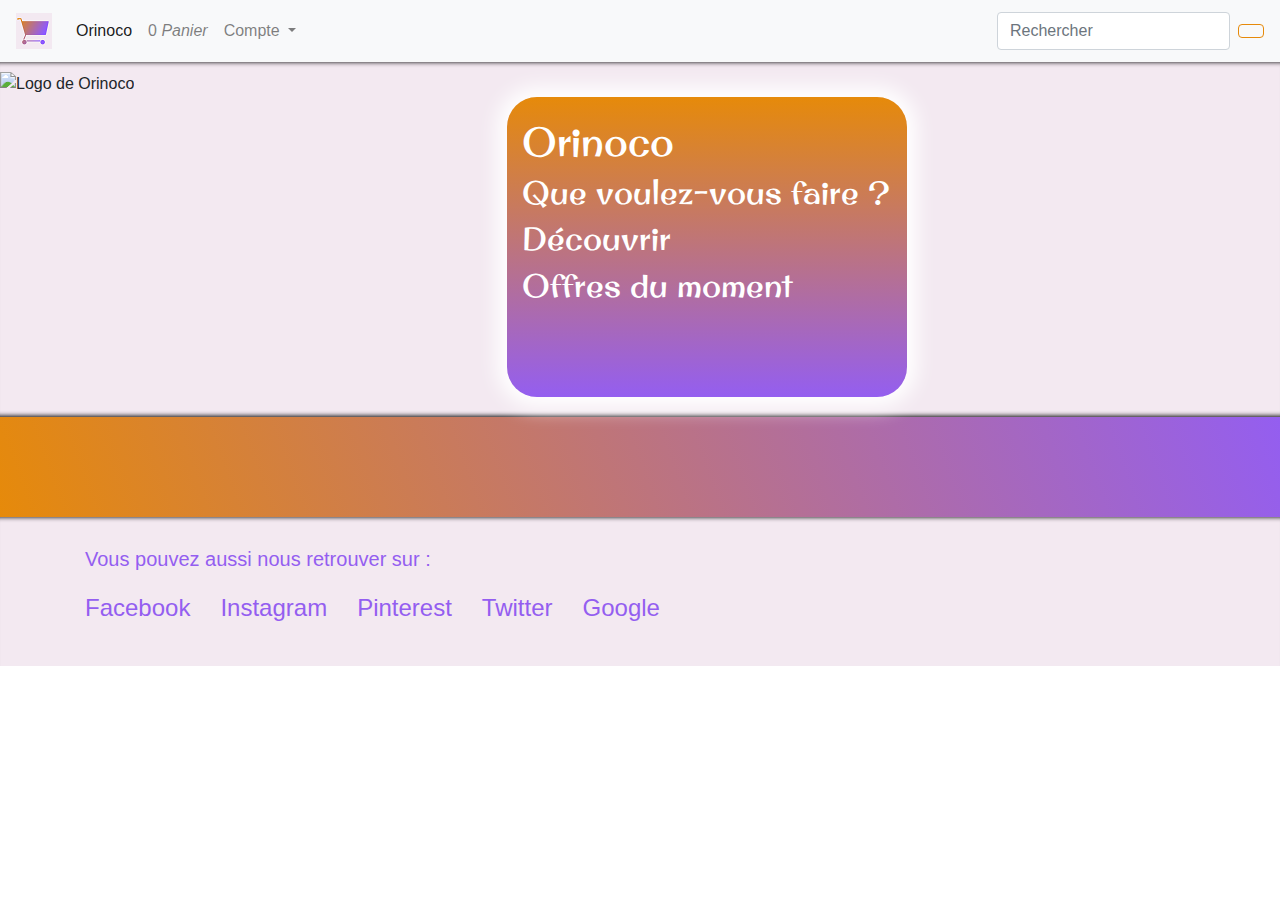
==== Front-end/index.html @ 2c756c41 "façade terminée et début du js" ====
<!DOCTYPE html>
<html lang="en">
<head>
    <meta charset="UTF-8">
    <meta http-equiv="X-UA-Compatible" content="IE=edge">
    <meta name="viewport" content="width=device-width, initial-scale=1.0">
    <link rel="stylesheet" href="https://maxcdn.bootstrapcdn.com/bootstrap/4.0.0/css/bootstrap.min.css" integrity="sha384-Gn5384xqQ1aoWXA+058RXPxPg6fy4IWvTNh0E263XmFcJlSAwiGgFAW/dAiS6JXm" crossorigin="anonymous">
    <link rel="icon" type="image/png" sizes="16x16" href="Images/Logo2.png">
    <script src="https://kit.fontawesome.com/098e3b7b1c.js" crossorigin="anonymous"></script>
    <link rel="preconnect" href="https://fonts.gstatic.com">
    <link href="https://fonts.googleapis.com/css2?family=Original+Surfer&display=swap" rel="stylesheet">
    <link rel="stylesheet" href="stylesheet1.css">
    <title>Orinoco</title>
</head>

<body onload="afficheProduits(), panierActuel()">
    
    <header>
        <nav class="navbar navbar-expand-lg navbar-light bg-light">
            <a class="navbar-brand" href="#"><img src="Images/Logo3.png" alt="Logo"></a>
            <button class="navbar-toggler" type="button" data-toggle="collapse" data-target="#navbarSupportedContent" aria-controls="navbarSupportedContent" aria-expanded="false" aria-label="Toggle navigation">
              <span class="navbar-toggler-icon"></span>
            </button>
          
            <div class="collapse navbar-collapse" id="navbarSupportedContent">
              <ul class="navbar-nav mr-auto">
                <li class="nav-item active">
                  <a class="nav-link" href="index.html">Orinoco <span class="sr-only">(current)</span></a>
                </li>
                <li class="nav-item">
                  <a class="nav-link" href="panier.html"><span id="panier"></span> <i class="fas fa-shopping-bag"> Panier</i></a>
                </li>
                <li class="nav-item dropdown">
                  <a class="nav-link dropdown-toggle" href="#" id="navbarDropdown" role="button" data-toggle="dropdown" aria-haspopup="true" aria-expanded="false">
                    Compte
                  </a>
                  <div class="dropdown-menu" aria-labelledby="navbarDropdown">
                    <a class="dropdown-item" href="#">Se connecter</a>
                    <a class="dropdown-item" href="#">Créer un compte</a>
                    <div class="dropdown-divider"></div>
                    <a class="dropdown-item" href="#">Déconnexion</a>
                  </div>
                </li>
                <li class="nav-item">
                  <a class="nav-link disabled" href="#"><i class="fas fa-tools"></i></a>
                </li>
              </ul>
              <form class="form-inline my-2 my-lg-0">
                <input class="form-control mr-sm-2" type="search" placeholder="Rechercher" aria-label="search">
                <button class="btn btn-outline-warning my-2 my-sm-0" type="submit"><i class="fas fa-search"></i></button>
              </form>
            </div>
        </nav>

    </header>

    <section class="orinoco">
        <div class="orinoco2">
            <img src="images/Logo.png" alt="Logo de Orinoco">         
        </div>
        <div class="container orinoco3">
            <div class="row marge20bot">
                <div class="col mb-3">
                    <h1>Orinoco</h1>
                    <div>
                        <h2>Que voulez-vous faire ?</h2>
                    </div>
                    <div>
                        <h2>Découvrir</h2>
                    </div>
                    <div>
                        <h2>Offres du moment</h2>
                    </div>
                    <div class="orinoco4">
                        <h2><i class="fas fa-store-alt"></i></h2>
                        <h2><i class="fas fa-tags"></i></h2>
                        <h2><i class="fas fa-gem"></i></h2>
                    </div>
                </div>
            </div>
        </div>
        
    </section>

    <section class="menu">
        <div id="ours1"></div>
    </section>    
    <footer>
        <div class="container">
            <div class="row">
                <div class="col">
                    <h5>Vous pouvez aussi nous retrouver sur :</h5>
                </div>
            </div>
            <div class="row marge20bot pad15top">
                <a href="autre.html"><div class="col">
                    <h4>Facebook <i class="fab fa-facebook-square"></i></h4>
                </div></a>
                <a href="autre.html"><div class="col">
                    <h4>Instagram <i class="fab fa-instagram-square"></i></h4>
                </div></a>
                <a href="autre.html"><div class="col">
                    <h4>Pinterest <i class="fab fa-pinterest-square"></i></h4>
                </div></a>
                <a href="autre.html"><div class="col">
                    <h4>Twitter <i class="fab fa-twitter-square"></i></h4>
                </div></a>
                <a href="autre.html"><div class="col">
                    <h4>Google <i class="fab fa-google-plus-square"></i></h4>
                </div></a>
            </div>
        </div>
    </footer>

    <script src="Javascript/javascript.js"></script>

</body>
</html>
---- Front-end/stylesheet1.css ----
/*classes*/

.grand{
    height: 600px;
}

.marge20bot{
    margin-bottom: 20px;
}

.blanc{
    color: white;
}

.pad15top{
    padding-top: 15px;
}

/*fin des classes*/

/*spéciation*/

/*fin spéciation*/

/* début keyframe */

@keyframes animation1{
	0%{
		opacity: 0;	
	}
	100%{
		opacity: 1;		
	}
}

@keyframes animation2{
	0%{
		opacity: 1;
		transform: rotate(0);
	}
	10%{
		opacity: 0.8;
	}
	20%{
		opacity: 1;
	}
	30%{
		opacity: 0.8;
	}
	40%{
		opacity: 1;
	}
	50%{
		opacity: 0.8;
	}
	60%{
		opacity: 0.6;
	}
	70%{
		opacity: 0.8;
	}
	80%{
		opacity: 0.1;			
	}
	90%{
		opacity: 0.6;
	}
	100%{
		opacity: 0;
		transform: rotate(2turn)		
	}
}

@keyframes animation3{
	0%{
		opacity: 0;
	}
	35%{
		opacity: 0;
	}
	100%{
		opacity: 1;
	}
}

@keyframes issou {
    0%{
        color: white;
        transform: translateX(0px) translateY(0px);
    }
    4%{
        transform: translateX(0px) translateY(5px);
    }
    8%{
        transform: translateX(0px) translateY(0px);
    }
    12%{
        transform: translateX(0px) translateY(5px);
        color: red;   
    }
    16%{
        transform: translateX(0px) translateY(0px);
    }
    20%{
        transform: translateX(0px) translateY(5px);     
    }
    24%{
        transform: translateX(0px) translateY(0px);
    }
    28%{
        transform: translateX(0px) translateY(5px);
    }
    32%{
        transform: translateX(0px) translateY(0px);
    }
    36%{
        transform: translateX(0px) translateY(5px);
    }
    40%{
        color: rgb(73, 1, 1);
        transform: translateX(0px) translateY(0px);
    }
    80%{
        transition-timing-function : cubic-bezier(0.075, 0.82, 0.165, 1);      
        color: red;
        transform: translateX(-40px) translateY(0px);       
    }
    100%{
        color: red;
        transform: translateX(350px) translateY(0px);      
    }
}

@keyframes flamme{
    0%{
        opacity: 0;
    }
    20%{
        opacity: 0.8;
        transform: translateY(0px);
    }
    40%{
        opacity: 0.2;
    }
    60%{
        opacity: 0.8;
        transition-timing-function : cubic-bezier(0.075, 0.82, 0.165, 1);       
        transform: translateY(-10px);
    }
    80%{
        opacity: 0.2;
        transition-timing-function : cubic-bezier(0.075, 0.82, 0.165, 1);       
        transform: translateY(-5px);
    }
    90%{
        opacity: 0.8;
    }
    100%{
        opacity: 0;
    }
}
/* fin keyframe */
/* début du code */
/* début de la page accueil */
/* début du header */

.btn-outline-warning{
    color: #E68A0A;
    border-color: #E68A0A;
}

.btn-outline-warning:hover{
    border-color: #E68A0A;
    background-color: #E68A0A;
    color: white;
}

.btn-outline-warning:link, .btn-outline-warning:active, .btn-outline-warning:checked ,.btn-outline-warning:focus{
    box-shadow: #E68A0A;
    border-color: #E68A0A;
    background-color: #E68A0A;
}
/* fin du header */

section.orinoco{
    display: flex;
    background-color: #F3E9F1;
    padding-bottom: 20px;
    box-shadow: inset 0px -10px 5px -9px black, inset 0 5px 5px -5px black;
}

section.orinoco div img{
    padding-top: 10px;
}

section.couleur{
    background: linear-gradient(180deg, #E68A0A, #945EF0);
}

section div.orinoco3{
    background: linear-gradient(180deg, #E68A0A, #945EF0);
    color: white;
    box-shadow: 0px 0px 20px 10px;
    width: 400px;
    height: 300px;
    border-radius: 30px;
    margin-top: 35px;
    padding-top: 20px;
    font-family: 'Original Surfer', cursive;
}

section div.orinoco3 div.orinoco4{
    display: flex;
    margin: auto;
    width: 250px;
    margin-top: 20px;
}

section div.orinoco3 div.orinoco4 h2{
    margin: auto;
}

section.menu{
    background: linear-gradient(70deg, #E68A0A, #945EF0);
    padding-top: 50px;
    padding-bottom: 50px;  
    display: flex;
    flex-wrap: wrap;
}

section.menu div#ours1{
    display: flex;
    flex-wrap: wrap;
}

div#ours2{
    background-color: white;
    border-radius: 20px;
    height: 190px;
    width: 300px;
    margin: auto;
    margin-top: 50px;
    font-family: 'Original Surfer', cursive;
    overflow: hidden;
    box-shadow: 0px 0px 10px 5px #F3E9F1;   
    transition: all;
    transition-duration: 500ms;
}

div#ours2 div.nom{
    background-color: white;
    color: #945EF0;
    height: 160px;
    padding-top: 8px;
    padding-left: 10px;
    transform: translateY(0px);
    transition: all;
    transition-duration: 500ms;
    box-shadow: inset 0 5px 5px -5px black;
}

div#ours2:hover{
    box-shadow: 0px 0px 20px 10px #F3E9F1;
}

div#ours2:hover div.nom{
    transform: translateY(-75px);
}

div#ours2 img{
    width: 300px;
}

section div a{
    color: black;
    text-decoration: none;
}

section div a:link{
    color: black;
    text-decoration: none;
}

/*page produit */

section#produit div#produit1{
    background-color: white;
    width: 70%;
    margin: auto;
    margin-top: 50px;
    border-radius: 30px;
}

/* début du footer */
footer{
    background-color: #F3E9F1;
    color: #945EF0;
    box-shadow: inset 0 5px 5px -5px black;
    padding-top: 30px;
    padding-bottom: 15px;
}

footer a
{
    text-decoration: none;
    transition: all;
    transition-duration: 500ms;
}

footer a:link{
    color: #945EF0;
    text-decoration: none;
}

footer a:hover{
    background: linear-gradient(70deg, #E68A0A, #945EF0);
}
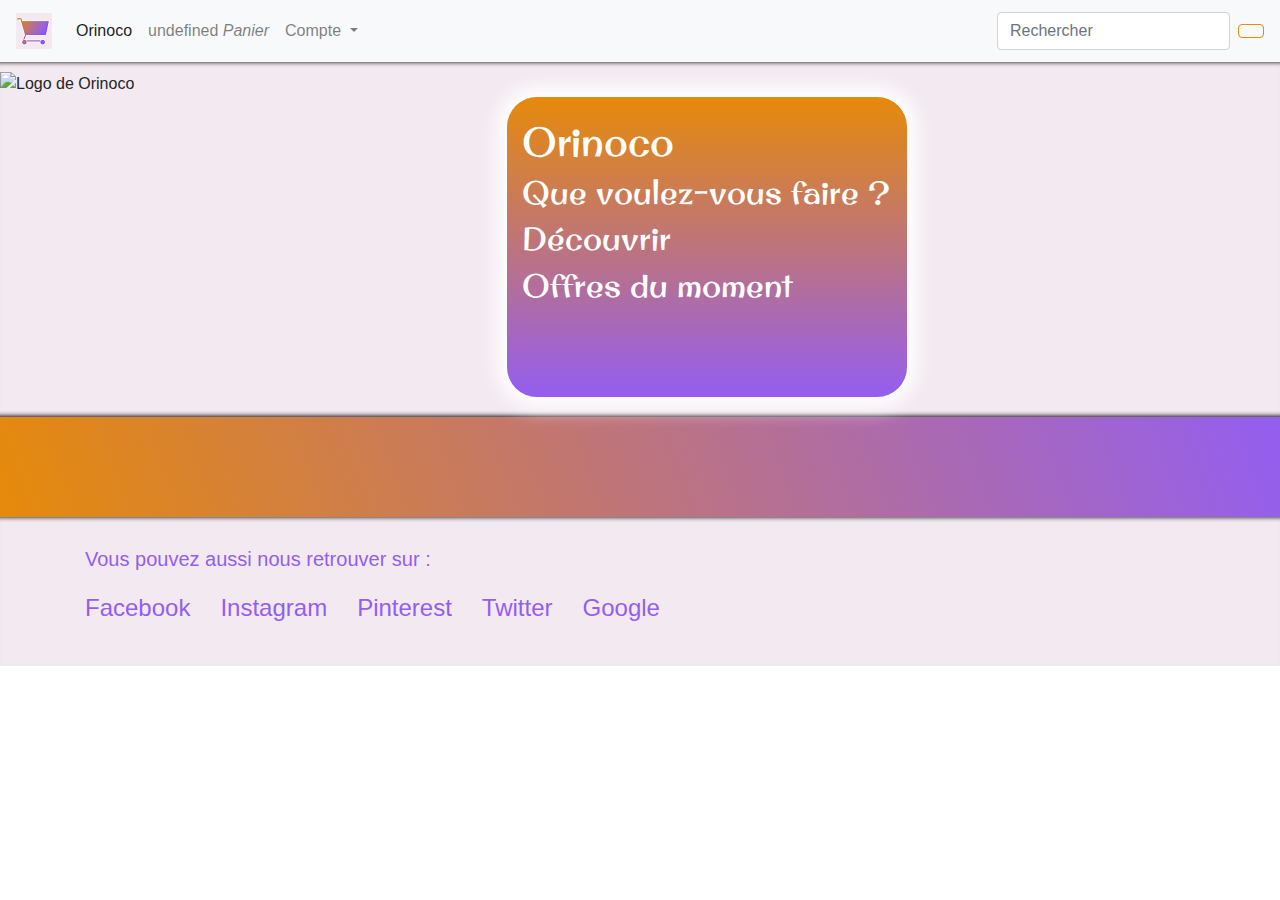
==== commit df13798f: "test" ====
--- a/Front-end/index.html
+++ b/Front-end/index.html
@@ -112,7 +112,7 @@
         </div>
     </footer>
 
-    <script src="Javascript/javascript.js"></script>
+    <script src="Javascript/javascript(index).js"></script>
 
 </body>
 </html>--- a/Front-end/stylesheet1.css
+++ b/Front-end/stylesheet1.css
@@ -289,6 +289,8 @@
     margin: auto;
     margin-top: 50px;
     border-radius: 30px;
+    overflow: hidden;
+    box-shadow: 0px 0px 20px 3px #F3E9F1;
 }
 
 /* début du footer */
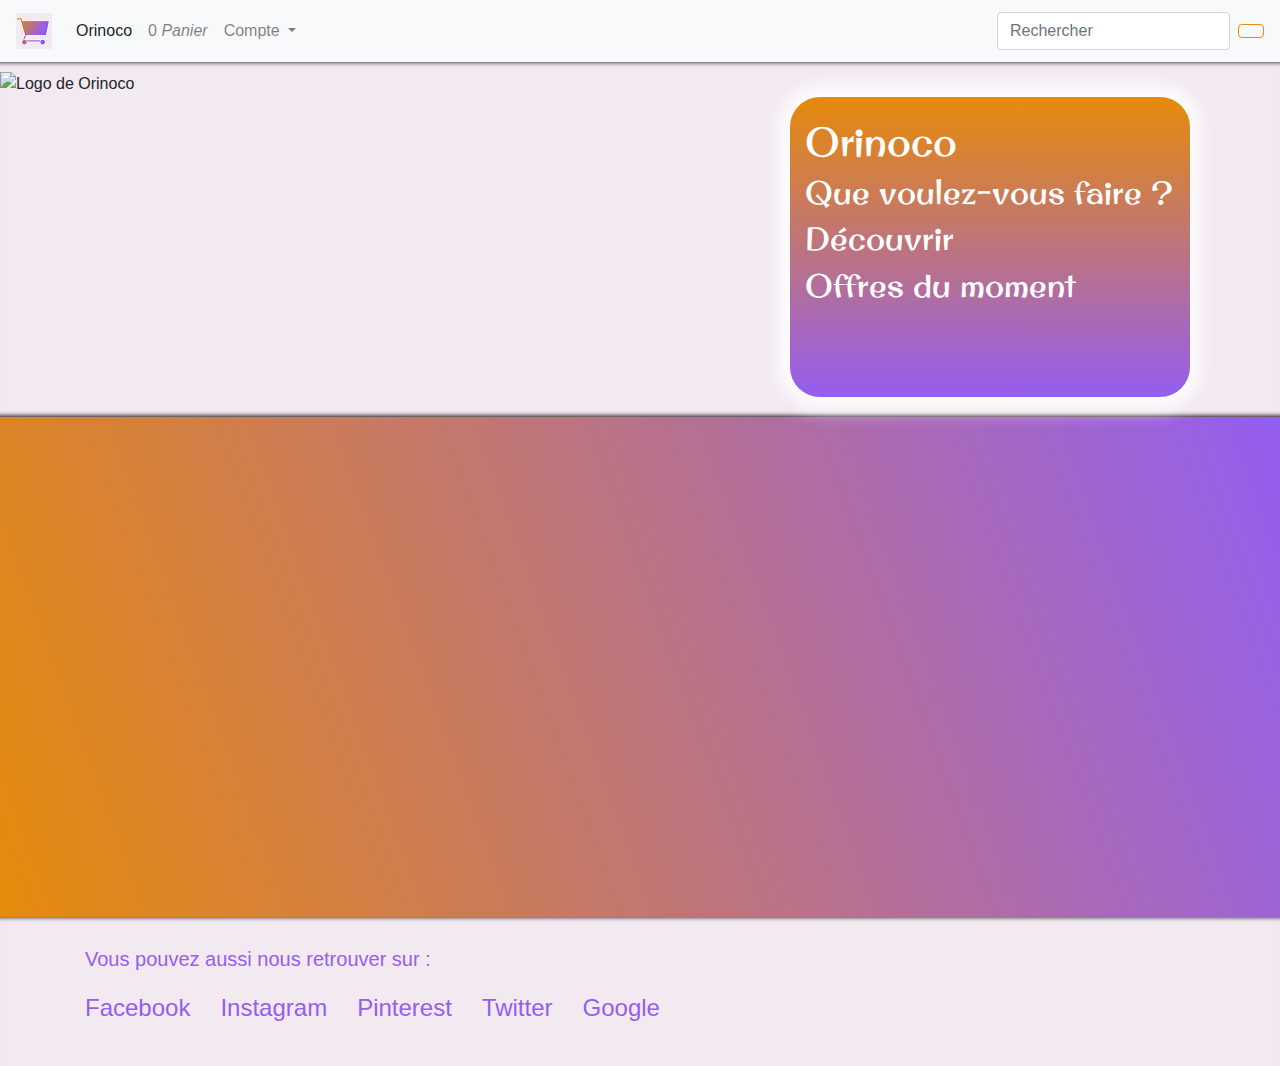
==== commit fb3c1da3: "second commit" ====
--- a/Front-end/index.html
+++ b/Front-end/index.html
@@ -79,7 +79,9 @@
                 </div>
             </div>
         </div>
-        
+        <div class="orinoco4">
+            <i class="fas fa-store-alt"></i>
+        </div>
     </section>
 
     <section class="menu">
@@ -112,7 +114,7 @@
         </div>
     </footer>
 
-    <script src="Javascript/javascript(index).js"></script>
+    <script src="Javascript/javascript.js"></script>
 
 </body>
 </html>--- a/Front-end/stylesheet1.css
+++ b/Front-end/stylesheet1.css
@@ -1,7 +1,7 @@
 /*classes*/
 
 .grand{
-    height: 600px;
+    height: 800px;
 }
 
 .marge20bot{
@@ -189,8 +189,50 @@
     box-shadow: inset 0px -10px 5px -9px black, inset 0 5px 5px -5px black;
 }
 
+div.orinoco4{
+    display: none;
+}
+
+@media (max-width: 1000px){
+    section.orinoco{
+        flex-wrap: wrap;
+    }
+
+    div.orinoco2{
+        margin: auto;
+    }
+
+    div.orinoco3{
+        display: none;
+    }
+
+    div.orinoco4{
+        display: block;
+        position: fixed;
+        background: linear-gradient(180deg, #E68A0A, #945EF0);
+        color: white;
+        box-shadow: 0px 0px 20px 10px;
+        height: 50px;
+        width: 50px;
+        margin: auto;
+        margin-top: 4%;
+        border-radius: 100%;
+        font-size: 1.5em;
+    }
+
+    div.orinoco4 i{
+        margin: 10px;
+    }
+}
+
 section.orinoco div img{
     padding-top: 10px;
+    width: 100%;
+}
+
+div.orinoco2{
+    width: 60%;
+    max-width: 700px;
 }
 
 section.couleur{
@@ -226,11 +268,13 @@
     padding-bottom: 50px;  
     display: flex;
     flex-wrap: wrap;
+    min-height: 500px;
 }
 
 section.menu div#ours1{
     display: flex;
     flex-wrap: wrap;
+    width: 100%;
 }
 
 div#ours2{
@@ -286,13 +330,79 @@
 section#produit div#produit1{
     background-color: white;
     width: 70%;
+    min-width: 1150px;
     margin: auto;
-    margin-top: 50px;
+    margin-top: 100px;
     border-radius: 30px;
     overflow: hidden;
     box-shadow: 0px 0px 20px 3px #F3E9F1;
-}
-
+    display: flex;
+
+}
+section#produit div#produit1 div.img{
+    width: 50%;
+}
+
+div#produit1 div.img img#image{
+    width: 100%;
+    background-image: url(Images/Logo1.png);
+}
+
+div.texte{
+    width: 50%;
+    padding-left: 20px;
+    padding-top: 10px;
+    padding-bottom: 20px;
+    display: block;
+}
+
+div.texte button#prix{
+    font-family: 'Original Surfer', cursive;
+    font-size: 1.3em;
+    margin-left: 35%;
+    margin-top: 5%;
+    width: 150px;
+    background-color: #945EF0;
+    padding: 20px 30px 20px 30px;
+    border-radius: 20px;
+    box-shadow: inset 0px 0px 10px 4px white ;
+    border: none;
+    color: white;
+    transition-duration: 500ms;
+}
+
+div.texte button#prix:hover{
+    background-color: #E68A0A;
+    box-shadow: inset 0px 0px 10px 1px white ;
+    cursor: pointer;
+}
+
+@media (max-width: 1190px){
+    body section#produit div#produit1{
+        background-color: white;
+        width: 90%;
+        min-width: 350px;
+        margin: auto;
+        margin-top: 30px;
+        border-radius: 20px;
+        overflow: hidden;
+        box-shadow: 0px 0px 20px 3px #F3E9F1;
+    }
+    body section#produit div#produit1 div.img{
+        width: 100%;
+        min-width: 350px;
+        display: inline;
+    }
+    body div.texte{
+        width: 100%;
+        padding-left: 20px;
+        padding-top: 10px;
+        padding-bottom: 20px;
+        display: block;
+    }   
+}
+
+/* fin page produit */
 /* début du footer */
 footer{
     background-color: #F3E9F1;
@@ -315,5 +425,6 @@
 }
 
 footer a:hover{
-    background: linear-gradient(70deg, #E68A0A, #945EF0);
-}
+    background: #E68A0A;
+    border-radius: 20px;
+}
